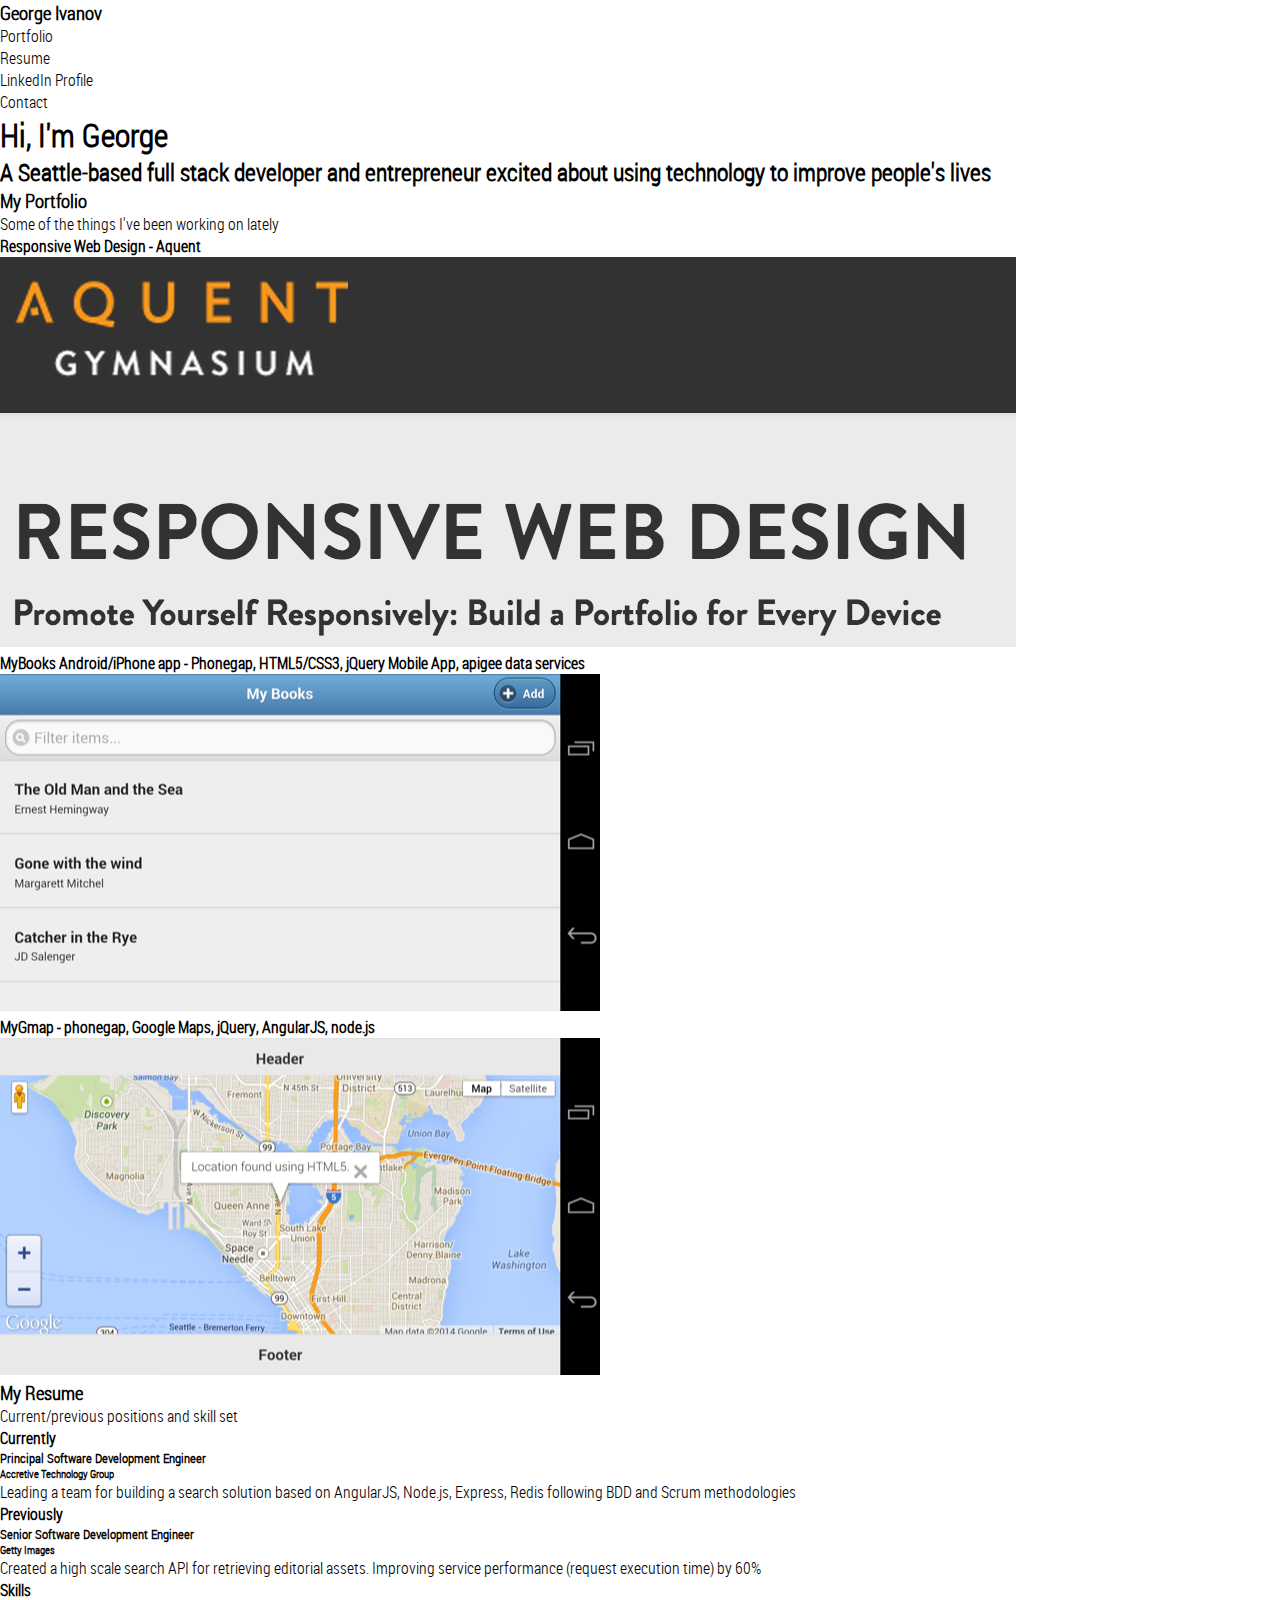
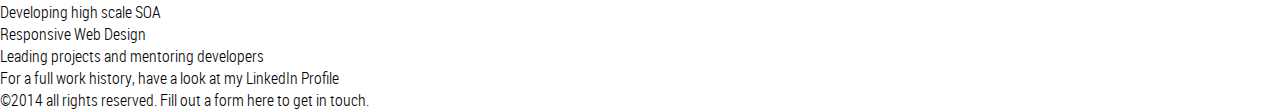
==== portfolio.html @ be6ce4c8 "My portfolio page added" ====
<!DOCTYPE HTML>
<html>
<head>
    <meta charset="UTF-8">
    <title>George Ivanov's portfolio</title>
    <link rel="stylesheet" href="./css/style.css"/>
    <!--[if lt IE 9]>
    <script src="//html5shim.googlecode.com/svn/trunk/html5.js"></script>
    <![endif]-->
</head>

<body lang="en">
<section>
    <h3>George Ivanov</h3>
    <nav>
        <ul>
            <li>Portfolio</li>
            <li>Resume</li>
            <li>LinkedIn Profile</li>
            <li>Contact</li>
        </ul>
    </nav>
</section>
<header>
    <h1>Hi, I'm George</h1>

    <h2>A Seattle-based full stack developer and entrepreneur excited about using technology to improve people's
        lives</h2>
</header>
<article>
    <section>
        <header>
            <h3>My Portfolio</h3>

            <p>Some of the things I've been working on lately</p>
        </header>
        <h4>Responsive Web Design - Aquent</h4>
        <figure>
            <img src="./img/aquent.png">
        </figure>

        <h4>MyBooks Android/iPhone app - Phonegap, HTML5/CSS3, jQuery Mobile App, apigee data services</h4>
        <figure>
            <img src="./img/mybook.png">
        </figure>

        <h4>MyGmap - phonegap, Google Maps, jQuery, AngularJS, node.js</h4>
        <figure>
            <img src="./img/gmap.png">
        </figure>
    </section>
    <section>
        <header>
            <h3>My Resume</h3>

            <p>Current/previous positions and skill set</p>
        </header>

        <h4>Currently</h4>

        <h5>Principal Software Development Engineer</h5>

        <h6>Accretive Technology Group</h6>

        <p>Leading a team for building a search solution based on AngularJS, Node.js, Express,
            Redis following BDD and Scrum methodologies</p>

        <h4>Previously</h4>

        <h5>Senior Software Development Engineer</h5>

        <h6>Getty Images</h6>

        <p>Created a high scale search API for retrieving editorial assets. Improving service
            performance (request execution time) by 60%</p>

        <h4>Skills</h4>

        <ul>
            <li>Developing high scale SOA</li>
            <li>Responsive Web Design</li>
            <li>Leading projects and mentoring developers</li>
        </ul>
        <footer>
            <p>For a full work history, have a look at my LinkedIn Profile</p>
        </footer>
    </section>
</article>
<footer>
    <p>©2014 all rights reserved. Fill out a form here to get in touch.</p>
</footer>
</body>
</html>
---- css/style.css ----
/********************************************
	Tag Resets
********************************************/

body,
div,
h1,
h2,
h3,
h4,
h5,
h6,
p,
blockquote,
pre,
dl,
dt,
dd,
ol,
ul,
li,
fieldset,
form,
label,
legend,
th,
td,
article,
aside,
figure,
footer,
header,
hgroup,
menu,
nav,
section {
	margin: 0;
	padding: 0;
	border: 0;
}

/********************************************
	Normalize CSS
	http://necolas.github.com/normalize.css/
********************************************/

html {
	height: 100%;
	-webkit-text-size-adjust: 100%;
	-ms-text-size-adjust: 100%;
}

body {
	min-height: 100%;
	font-size: 100%;
}

article,
aside,
details,
figcaption,
figure,
footer,
header,
hgroup,
nav,
section,
audio,
canvas,
video {
	display: block;
}

sub,
sup {
	font-size: 75%;
	line-height: 0;
	position: relative;
	vertical-align: baseline;
}

sup {
	top: -0.5em;
}

sub {
	bottom: -0.25em;
}

pre {
	white-space: pre;
	white-space: pre-wrap;
	word-wrap: break-word;
}

b,
strong {
	font-weight: bold;
}

abbr[title] {
	border-bottom: 1px dotted;
}

input,
textarea,
button,
select {
	margin: 0;
	font-size: 100%;
	line-height: normal;
	vertical-align: baseline;
}

button,
html input[type="button"],
input[type="reset"],
input[type="submit"] {
	cursor: pointer;
	-webkit-appearance: button;
}

input[type="checkbox"],
input[type="radio"] {
	-webkit-box-sizing: border-box;
	-moz-box-sizing: border-box;
	-o-box-sizing: border-box;
	-ms-box-sizing: border-box;
	box-sizing: border-box;
}

textarea {
	overflow: auto;
}

table {
	border-collapse: collapse;
	border-spacing: 0;
}

/* ******************************************
	Web Fonts
****************************************** */
@font-face {
    font-family: 'Roboto Condensed Light';
    src: url('../fonts/robotocondensed-light-webfont.eot');
    src: url('../fonts/robotocondensed-light-webfont.eot?#iefix') format('embedded-opentype'),
         url('../fonts/robotocondensed-light-webfont.woff') format('woff'),
         url('../fonts/robotocondensed-light-webfont.ttf') format('truetype'),
         url('../fonts/robotocondensed-light-webfont.svg#RobotoCondensedLight') format('svg');
    font-weight: normal;
    font-style: normal;
}

body {
    font-family: 'Roboto Condensed Light', 'Helvetica Neue', Helvetica, sans-serif;
}
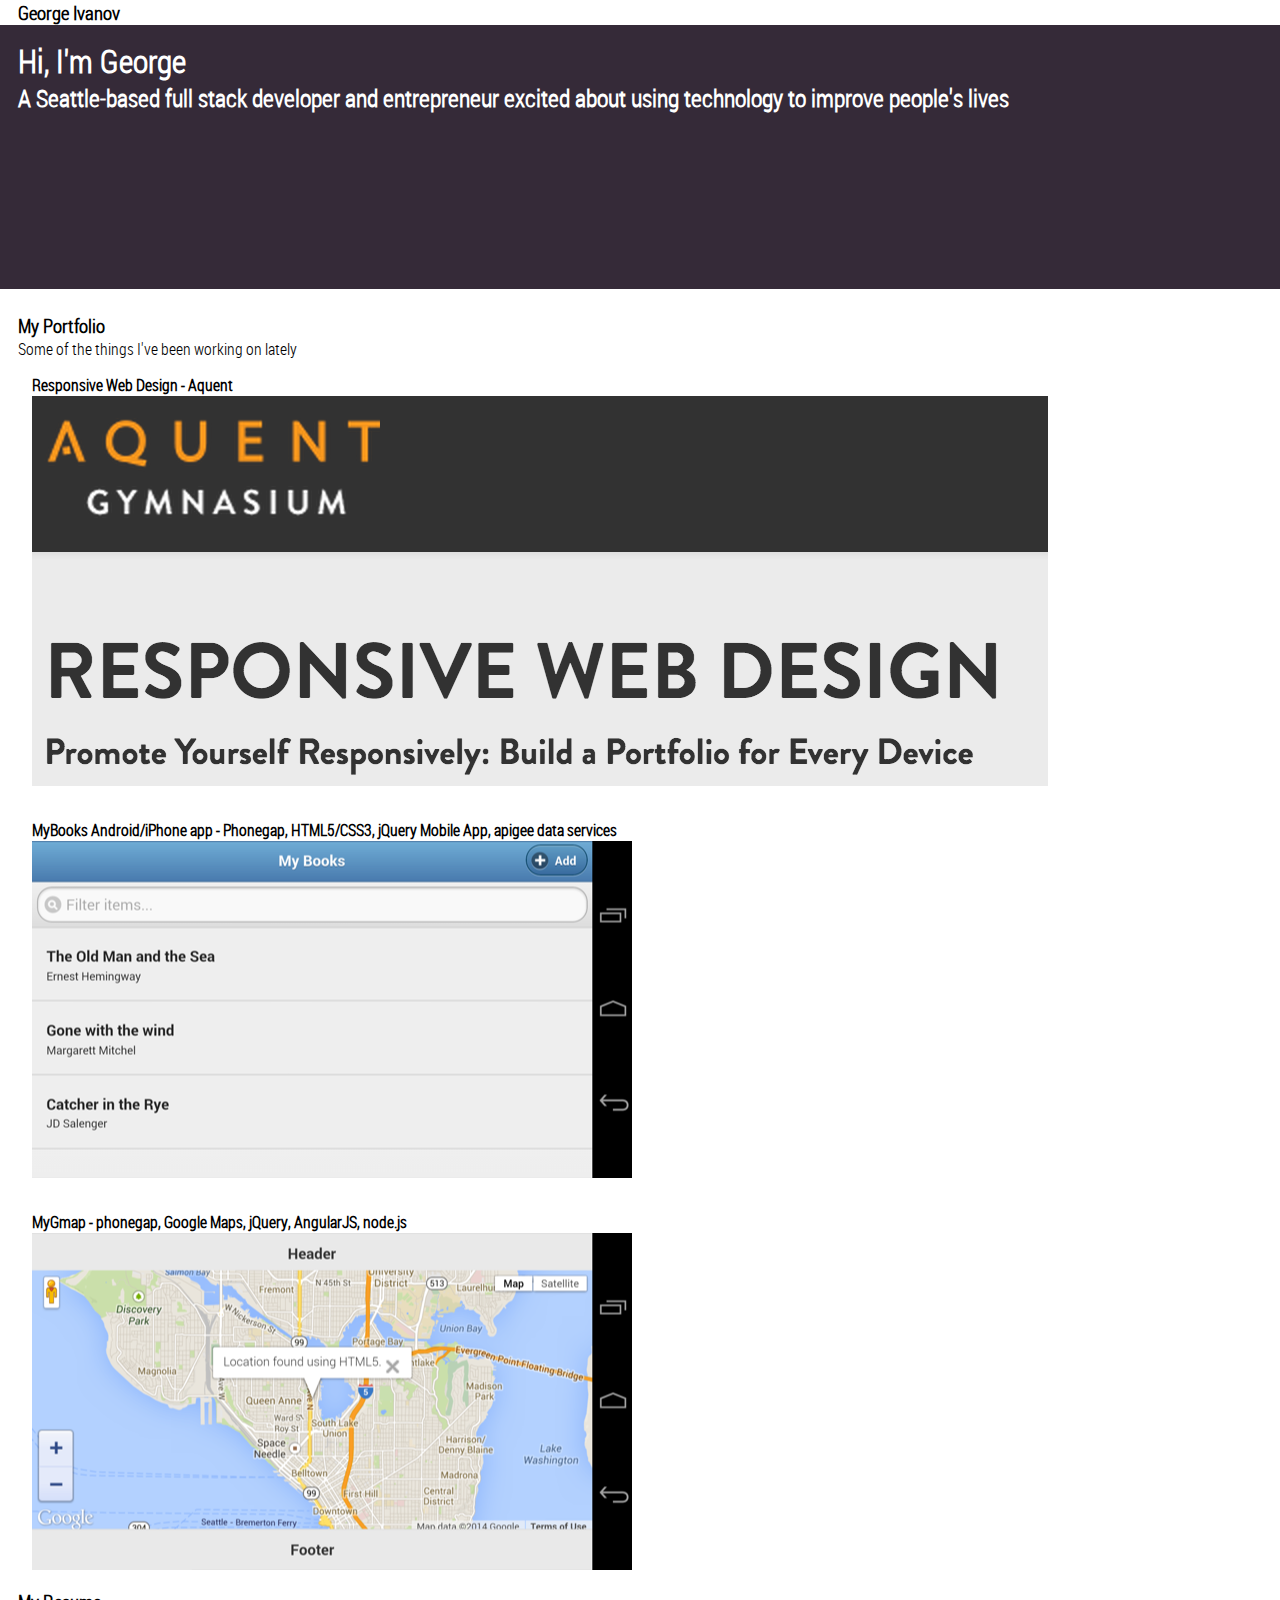
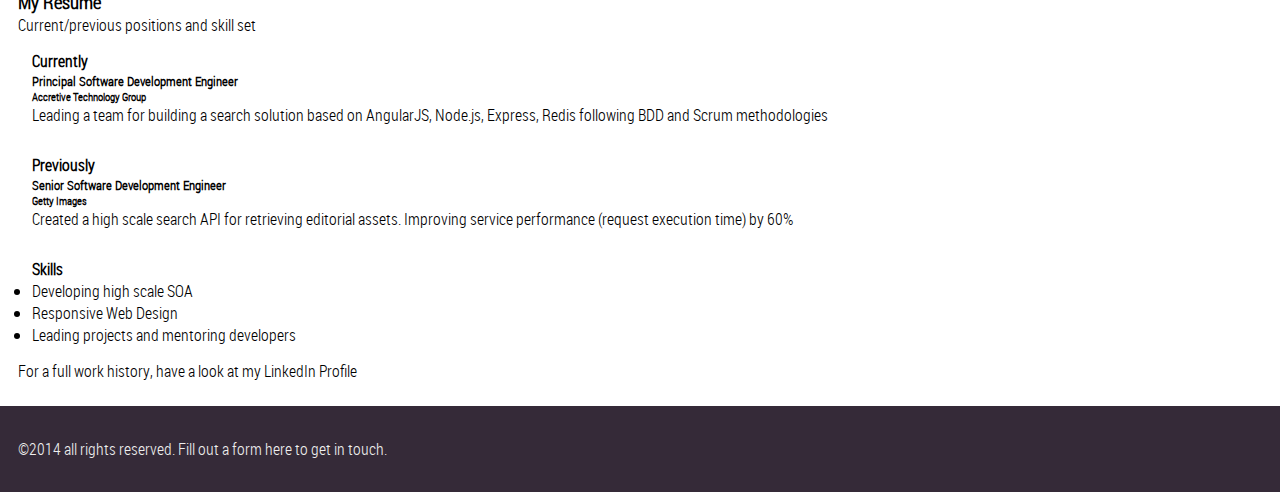
==== commit 95f4f0ce: "Viewport added" ====
--- a/portfolio.html
+++ b/portfolio.html
@@ -3,91 +3,154 @@
 <head>
     <meta charset="UTF-8">
     <title>George Ivanov's portfolio</title>
+
+    <!-- Viewport meta tag to prevent iPhone from scaling our page -->
+    <meta name="viewport" content="width=device-width, initial-scale=1"/>
+
     <link rel="stylesheet" href="./css/style.css"/>
+
+    <!-- Normalize hide address bar for iOS and Android -->
+    <script src="./js/hideaddressbar.js"></script>
+
     <!--[if lt IE 9]>
     <script src="//html5shim.googlecode.com/svn/trunk/html5.js"></script>
     <![endif]-->
+
+    <style type="text/css" media="all">
+        img {
+            max-width: 100%;
+        }
+
+        #nav, #masthead, #content, #colophon {
+            margin: 0 18px;
+        }
+
+        #masthead {
+            color: #fff;
+        }
+
+        #container-nav {
+            background: #fff;
+        }
+
+        #container-header {
+            width: 100%;
+            height: 250px;
+            background: #352a38;
+            padding-top: 14px;
+        }
+
+        #container-content {
+            padding: 24px 0;
+        }
+
+        #container-footer {
+            padding: 32px 0;
+            background: #352a38;
+            color: #eee;
+            font-weight: 100;
+        }
+
+        .box {
+            padding: 14px;
+        }
+    </style>
 </head>
 
 <body lang="en">
-<section>
-    <h3>George Ivanov</h3>
-    <nav>
-        <ul>
-            <li>Portfolio</li>
-            <li>Resume</li>
-            <li>LinkedIn Profile</li>
-            <li>Contact</li>
-        </ul>
-    </nav>
-</section>
-<header>
-    <h1>Hi, I'm George</h1>
+<div id="container-nav">
+    <section id="nav">
+        <h3>George Ivanov</h3>
+        <nav>
+            <!--<ul>-->
+            <!--<li>Portfolio</li>-->
+            <!--<li>Resume</li>-->
+            <!--<li>LinkedIn Profile</li>-->
+            <!--<li>Contact</li>-->
+            <!--</ul>-->
+        </nav>
+    </section>
+</div>
+<div id="container-header">
+    <header id="masthead">
+        <h1>Hi, I'm George</h1>
 
-    <h2>A Seattle-based full stack developer and entrepreneur excited about using technology to improve people's
-        lives</h2>
-</header>
-<article>
-    <section>
-        <header>
-            <h3>My Portfolio</h3>
+        <h2>A Seattle-based full stack developer and entrepreneur excited about using technology to improve people's
+            lives</h2>
+    </header>
+</div>
+<div id="container-content">
+    <article id="content">
+        <section>
+            <header>
+                <h3>My Portfolio</h3>
 
-            <p>Some of the things I've been working on lately</p>
-        </header>
-        <h4>Responsive Web Design - Aquent</h4>
-        <figure>
-            <img src="./img/aquent.png">
-        </figure>
+                <p>Some of the things I've been working on lately</p>
+            </header>
+            <div class="box">
+                <h4>Responsive Web Design - Aquent</h4>
+                <figure>
+                    <img src="./img/aquent.png">
+                </figure>
+            </div>
+            <div class="box">
+                <h4>MyBooks Android/iPhone app - Phonegap, HTML5/CSS3, jQuery Mobile App, apigee data services</h4>
+                <figure>
+                    <img src="./img/mybook.png">
+                </figure>
+            </div>
+            <div class="box">
+                <h4>MyGmap - phonegap, Google Maps, jQuery, AngularJS, node.js</h4>
+                <figure>
+                    <img src="./img/gmap.png">
+                </figure>
+            </div>
+        </section>
+        <section>
+            <header>
+                <h3>My Resume</h3>
 
-        <h4>MyBooks Android/iPhone app - Phonegap, HTML5/CSS3, jQuery Mobile App, apigee data services</h4>
-        <figure>
-            <img src="./img/mybook.png">
-        </figure>
+                <p>Current/previous positions and skill set</p>
+            </header>
+            <div class="box">
+                <h4>Currently</h4>
 
-        <h4>MyGmap - phonegap, Google Maps, jQuery, AngularJS, node.js</h4>
-        <figure>
-            <img src="./img/gmap.png">
-        </figure>
-    </section>
-    <section>
-        <header>
-            <h3>My Resume</h3>
+                <h5>Principal Software Development Engineer</h5>
 
-            <p>Current/previous positions and skill set</p>
-        </header>
+                <h6>Accretive Technology Group</h6>
 
-        <h4>Currently</h4>
+                <p>Leading a team for building a search solution based on AngularJS, Node.js, Express,
+                    Redis following BDD and Scrum methodologies</p>
+            </div>
+            <div class="box">
+                <h4>Previously</h4>
 
-        <h5>Principal Software Development Engineer</h5>
+                <h5>Senior Software Development Engineer</h5>
 
-        <h6>Accretive Technology Group</h6>
+                <h6>Getty Images</h6>
 
-        <p>Leading a team for building a search solution based on AngularJS, Node.js, Express,
-            Redis following BDD and Scrum methodologies</p>
+                <p>Created a high scale search API for retrieving editorial assets. Improving service
+                    performance (request execution time) by 60%</p>
+            </div>
+            <div class="box">
+                <h4>Skills</h4>
 
-        <h4>Previously</h4>
-
-        <h5>Senior Software Development Engineer</h5>
-
-        <h6>Getty Images</h6>
-
-        <p>Created a high scale search API for retrieving editorial assets. Improving service
-            performance (request execution time) by 60%</p>
-
-        <h4>Skills</h4>
-
-        <ul>
-            <li>Developing high scale SOA</li>
-            <li>Responsive Web Design</li>
-            <li>Leading projects and mentoring developers</li>
-        </ul>
-        <footer>
-            <p>For a full work history, have a look at my LinkedIn Profile</p>
-        </footer>
-    </section>
-</article>
-<footer>
-    <p>©2014 all rights reserved. Fill out a form here to get in touch.</p>
-</footer>
+                <ul>
+                    <li>Developing high scale SOA</li>
+                    <li>Responsive Web Design</li>
+                    <li>Leading projects and mentoring developers</li>
+                </ul>
+            </div>
+            <footer>
+                <p>For a full work history, have a look at my LinkedIn Profile</p>
+            </footer>
+        </section>
+    </article>
+</div>
+<div id="container-footer">
+    <footer id="colophon">
+        <p>©2014 all rights reserved. Fill out a form here to get in touch.</p>
+    </footer>
+</div>
 </body>
 </html>
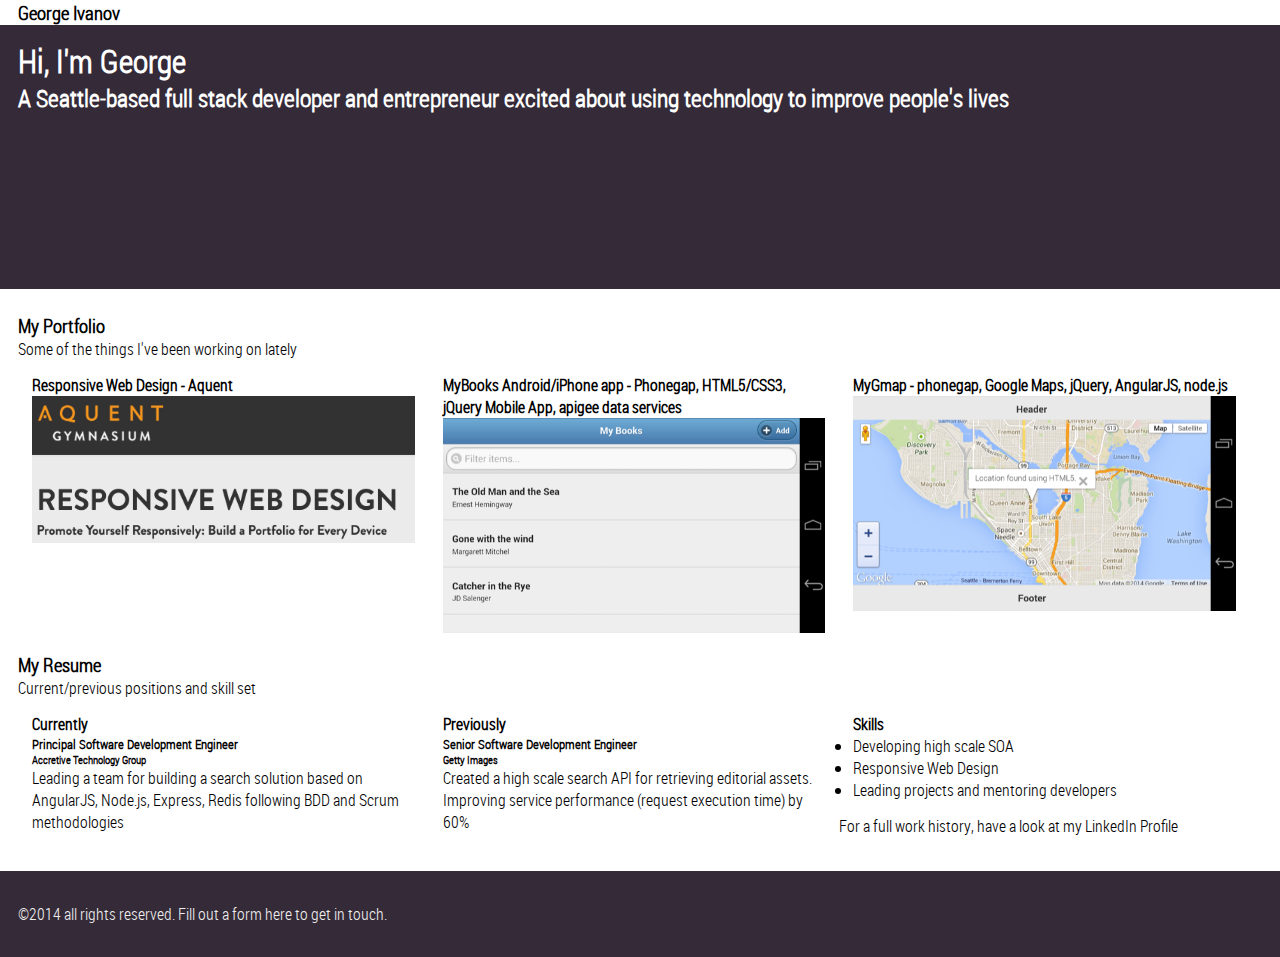
==== commit 4a9210d5: "Lesson 4 homework - fixed the print media" ====
--- a/portfolio.html
+++ b/portfolio.html
@@ -12,6 +12,9 @@
     <!-- Normalize hide address bar for iOS and Android -->
     <script src="./js/hideaddressbar.js"></script>
 
+    <!-- Option 1 Add media query support for IE8 and under. Must place media queries in external stylesheet -->
+    <script src=".js/respond.min.js"></script>
+
     <!--[if lt IE 9]>
     <script src="//html5shim.googlecode.com/svn/trunk/html5.js"></script>
     <![endif]-->
@@ -19,6 +22,17 @@
     <style type="text/css" media="all">
         img {
             max-width: 100%;
+        }
+
+        /* Float Clearing http://nicolasgallagher.com/micro-clearfix-hack */
+        .group:after {
+            content: " "; /* 1 */
+            display: table; /* 2 */
+            clear: both;
+        }
+
+        .group {
+            *zoom: 1; /* 3 */
         }
 
         #nav, #masthead, #content, #colophon {
@@ -54,6 +68,38 @@
         .box {
             padding: 14px;
         }
+
+        /**********************
+        Media queries (print)
+        **********************/
+        @media print and (max-width: 8.5in) {
+            #masthead {
+                color: black
+            }
+
+            #container-header {
+                height: auto;
+            }
+
+            img {
+                width: 2in;
+            }
+
+            #portfolio {
+                float: left;
+                width: 45%;
+            }
+
+            #resume {
+                float: right;
+                width: 45%;
+            }
+
+            #container-footer {
+                clear: both;
+            }
+        }
+
     </style>
 </head>
 
@@ -81,66 +127,78 @@
 </div>
 <div id="container-content">
     <article id="content">
-        <section>
+        <section id="portfolio" class="group">
             <header>
                 <h3>My Portfolio</h3>
 
                 <p>Some of the things I've been working on lately</p>
             </header>
-            <div class="box">
-                <h4>Responsive Web Design - Aquent</h4>
-                <figure>
-                    <img src="./img/aquent.png">
-                </figure>
-            </div>
-            <div class="box">
-                <h4>MyBooks Android/iPhone app - Phonegap, HTML5/CSS3, jQuery Mobile App, apigee data services</h4>
-                <figure>
-                    <img src="./img/mybook.png">
-                </figure>
-            </div>
-            <div class="box">
-                <h4>MyGmap - phonegap, Google Maps, jQuery, AngularJS, node.js</h4>
-                <figure>
-                    <img src="./img/gmap.png">
-                </figure>
-            </div>
+            <article>
+                <div class="box">
+                    <h4>Responsive Web Design - Aquent</h4>
+                    <figure>
+                        <img src="./img/aquent.png">
+                    </figure>
+                </div>
+            </article>
+            <article>
+                <div class="box">
+                    <h4>MyBooks Android/iPhone app - Phonegap, HTML5/CSS3, jQuery Mobile App, apigee data services</h4>
+                    <figure>
+                        <img src="./img/mybook.png">
+                    </figure>
+                </div>
+            </article>
+            <article>
+                <div class="box">
+                    <h4>MyGmap - phonegap, Google Maps, jQuery, AngularJS, node.js</h4>
+                    <figure>
+                        <img src="./img/gmap.png">
+                    </figure>
+                </div>
+            </article>
         </section>
-        <section>
+        <section id="resume" class="group">
             <header>
                 <h3>My Resume</h3>
 
                 <p>Current/previous positions and skill set</p>
             </header>
-            <div class="box">
-                <h4>Currently</h4>
-
-                <h5>Principal Software Development Engineer</h5>
-
-                <h6>Accretive Technology Group</h6>
-
-                <p>Leading a team for building a search solution based on AngularJS, Node.js, Express,
-                    Redis following BDD and Scrum methodologies</p>
-            </div>
-            <div class="box">
-                <h4>Previously</h4>
-
-                <h5>Senior Software Development Engineer</h5>
-
-                <h6>Getty Images</h6>
-
-                <p>Created a high scale search API for retrieving editorial assets. Improving service
-                    performance (request execution time) by 60%</p>
-            </div>
-            <div class="box">
-                <h4>Skills</h4>
-
-                <ul>
-                    <li>Developing high scale SOA</li>
-                    <li>Responsive Web Design</li>
-                    <li>Leading projects and mentoring developers</li>
-                </ul>
-            </div>
+            <article>
+                <div class="box">
+                    <h4>Currently</h4>
+
+                    <h5>Principal Software Development Engineer</h5>
+
+                    <h6>Accretive Technology Group</h6>
+
+                    <p>Leading a team for building a search solution based on AngularJS, Node.js, Express,
+                        Redis following BDD and Scrum methodologies</p>
+                </div>
+            </article>
+            <article>
+                <div class="box">
+                    <h4>Previously</h4>
+
+                    <h5>Senior Software Development Engineer</h5>
+
+                    <h6>Getty Images</h6>
+
+                    <p>Created a high scale search API for retrieving editorial assets. Improving service
+                        performance (request execution time) by 60%</p>
+                </div>
+            </article>
+            <article>
+                <div class="box">
+                    <h4>Skills</h4>
+
+                    <ul>
+                        <li>Developing high scale SOA</li>
+                        <li>Responsive Web Design</li>
+                        <li>Leading projects and mentoring developers</li>
+                    </ul>
+                </div>
+            </article>
             <footer>
                 <p>For a full work history, have a look at my LinkedIn Profile</p>
             </footer>
--- a/css/style.css
+++ b/css/style.css
@@ -34,9 +34,9 @@
 menu,
 nav,
 section {
-	margin: 0;
-	padding: 0;
-	border: 0;
+    margin: 0;
+    padding: 0;
+    border: 0;
 }
 
 /********************************************
@@ -45,14 +45,14 @@
 ********************************************/
 
 html {
-	height: 100%;
-	-webkit-text-size-adjust: 100%;
-	-ms-text-size-adjust: 100%;
+    height: 100%;
+    -webkit-text-size-adjust: 100%;
+    -ms-text-size-adjust: 100%;
 }
 
 body {
-	min-height: 100%;
-	font-size: 100%;
+    min-height: 100%;
+    font-size: 100%;
 }
 
 article,
@@ -68,74 +68,74 @@
 audio,
 canvas,
 video {
-	display: block;
+    display: block;
 }
 
 sub,
 sup {
-	font-size: 75%;
-	line-height: 0;
-	position: relative;
-	vertical-align: baseline;
+    font-size: 75%;
+    line-height: 0;
+    position: relative;
+    vertical-align: baseline;
 }
 
 sup {
-	top: -0.5em;
+    top: -0.5em;
 }
 
 sub {
-	bottom: -0.25em;
+    bottom: -0.25em;
 }
 
 pre {
-	white-space: pre;
-	white-space: pre-wrap;
-	word-wrap: break-word;
+    white-space: pre;
+    white-space: pre-wrap;
+    word-wrap: break-word;
 }
 
 b,
 strong {
-	font-weight: bold;
+    font-weight: bold;
 }
 
 abbr[title] {
-	border-bottom: 1px dotted;
+    border-bottom: 1px dotted;
 }
 
 input,
 textarea,
 button,
 select {
-	margin: 0;
-	font-size: 100%;
-	line-height: normal;
-	vertical-align: baseline;
+    margin: 0;
+    font-size: 100%;
+    line-height: normal;
+    vertical-align: baseline;
 }
 
 button,
 html input[type="button"],
 input[type="reset"],
 input[type="submit"] {
-	cursor: pointer;
-	-webkit-appearance: button;
+    cursor: pointer;
+    -webkit-appearance: button;
 }
 
 input[type="checkbox"],
 input[type="radio"] {
-	-webkit-box-sizing: border-box;
-	-moz-box-sizing: border-box;
-	-o-box-sizing: border-box;
-	-ms-box-sizing: border-box;
-	box-sizing: border-box;
+    -webkit-box-sizing: border-box;
+    -moz-box-sizing: border-box;
+    -o-box-sizing: border-box;
+    -ms-box-sizing: border-box;
+    box-sizing: border-box;
 }
 
 textarea {
-	overflow: auto;
+    overflow: auto;
 }
 
 table {
-	border-collapse: collapse;
-	border-spacing: 0;
+    border-collapse: collapse;
+    border-spacing: 0;
 }
 
 /* ******************************************
@@ -144,10 +144,7 @@
 @font-face {
     font-family: 'Roboto Condensed Light';
     src: url('../fonts/robotocondensed-light-webfont.eot');
-    src: url('../fonts/robotocondensed-light-webfont.eot?#iefix') format('embedded-opentype'),
-         url('../fonts/robotocondensed-light-webfont.woff') format('woff'),
-         url('../fonts/robotocondensed-light-webfont.ttf') format('truetype'),
-         url('../fonts/robotocondensed-light-webfont.svg#RobotoCondensedLight') format('svg');
+    src: url('../fonts/robotocondensed-light-webfont.eot?#iefix') format('embedded-opentype'), url('../fonts/robotocondensed-light-webfont.woff') format('woff'), url('../fonts/robotocondensed-light-webfont.ttf') format('truetype'), url('../fonts/robotocondensed-light-webfont.svg#RobotoCondensedLight') format('svg');
     font-weight: normal;
     font-style: normal;
 }
@@ -156,4 +153,13 @@
     font-family: 'Roboto Condensed Light', 'Helvetica Neue', Helvetica, sans-serif;
 }
 
-
+/**********************
+Media queries (pc; screen wider than 720px)
+**********************/
+@media screen and (min-width: 720px) {
+    #portfolio article,
+    #resume article {
+        float: left;
+        width: 33%;
+    }
+}